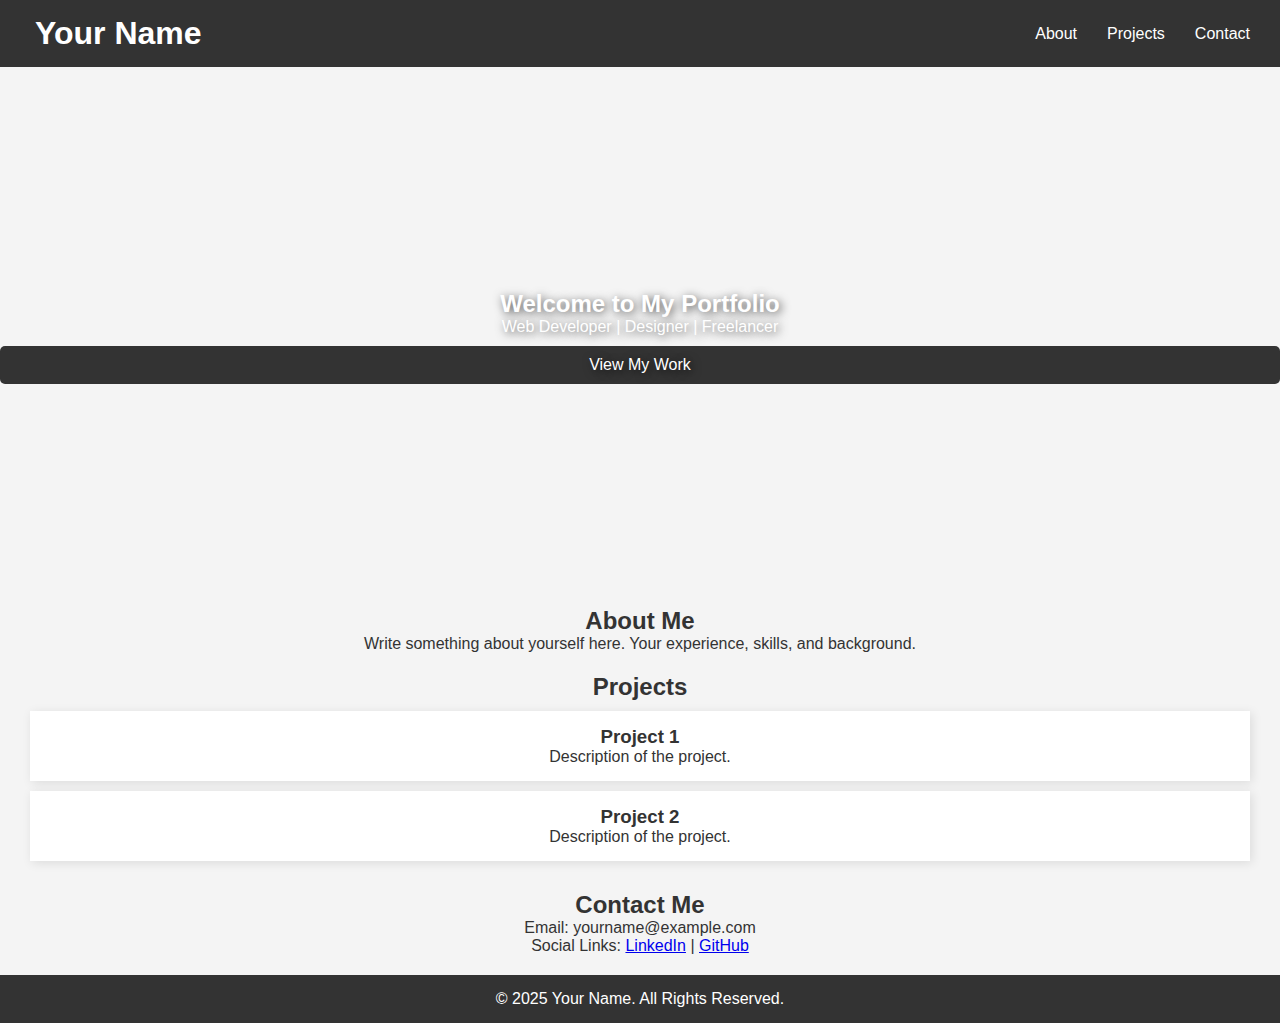
==== index.html @ 21a567e4 "Initial commit" ====
<!DOCTYPE html>
<html lang="en">
<head>
    <meta charset="UTF-8">
    <meta name="viewport" content="width=device-width, initial-scale=1.0">
    <title>Your Name - Portfolio</title>
    <link rel="stylesheet" href="style.css">
    <script defer src="script.js"></script>
</head>
<body>

    <header>
        <h1>Your Name</h1>
        <nav>
            <ul>
                <li><a href="#about">About</a></li>
                <li><a href="#projects">Projects</a></li>
                <li><a href="#contact">Contact</a></li>
            </ul>
        </nav>
    </header>

    <section id="hero">
        <h2>Welcome to My Portfolio</h2>
        <p>Web Developer | Designer | Freelancer</p>
        <a href="#projects" class="btn">View My Work</a>
    </section>

    <section id="about">
        <h2>About Me</h2>
        <p>Write something about yourself here. Your experience, skills, and background.</p>
    </section>

    <section id="projects">
        <h2>Projects</h2>
        <div class="project">
            <h3>Project 1</h3>
            <p>Description of the project.</p>
        </div>
        <div class="project">
            <h3>Project 2</h3>
            <p>Description of the project.</p>
        </div>
    </section>

    <section id="contact">
        <h2>Contact Me</h2>
        <p>Email: yourname@example.com</p>
        <p>Social Links: <a href="#">LinkedIn</a> | <a href="#">GitHub</a></p>
    </section>

    <footer>
        <p>© 2025 Your Name. All Rights Reserved.</p>
    </footer>

</body>
</html>
---- style.css ----
* {
    margin: 0;
    padding: 0;
    box-sizing: border-box;
    font-family: Arial, sans-serif;
}

body {
    background-color: #f4f4f4;
    color: #333;
    text-align: center;
}

header {
    background: #333;
    color: #fff;
    padding: 15px;
    display: flex;
    justify-content: space-between;
    align-items: center;
}

header h1 {
    margin-left: 20px;
}

nav ul {
    list-style: none;
    display: flex;
}

nav ul li {
    margin: 0 15px;
}

nav ul li a {
    color: #fff;
    text-decoration: none;
}

#hero {
    background: url('images/hero.jpg') no-repeat center center/cover;
    height: 60vh;
    display: flex;
    flex-direction: column;
    justify-content: center;
    color: white;
    text-shadow: 2px 2px 10px rgba(0, 0, 0, 0.7);
}

.btn {
    display: inline-block;
    margin-top: 10px;
    padding: 10px 20px;
    background: #333;
    color: white;
    text-decoration: none;
    border-radius: 5px;
}

#projects {
    padding: 20px;
}

.project {
    background: white;
    padding: 15px;
    margin: 10px;
    box-shadow: 2px 2px 10px rgba(0, 0, 0, 0.1);
}

footer {
    background: #333;
    color: white;
    padding: 15px;
    margin-top: 20px;
}
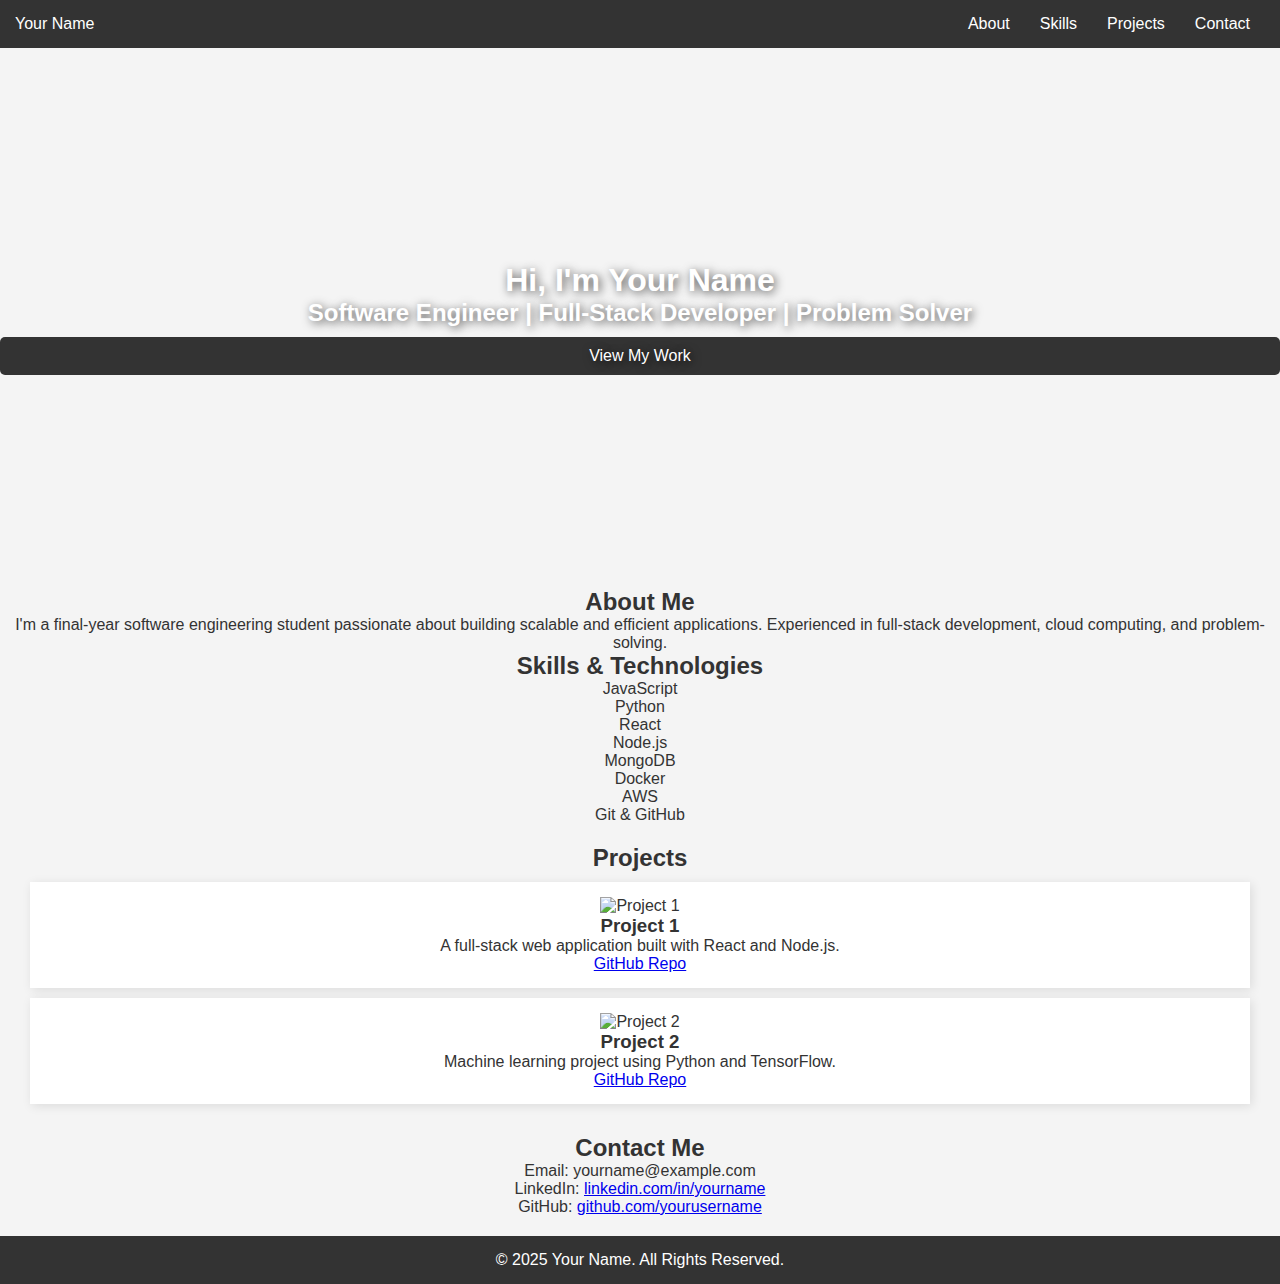
==== commit 4aeb8ba7: "changes made to html file" ====
--- a/index.html
+++ b/index.html
@@ -3,17 +3,17 @@
 <head>
     <meta charset="UTF-8">
     <meta name="viewport" content="width=device-width, initial-scale=1.0">
-    <title>Your Name - Portfolio</title>
+    <title>Portfolio - Software Engineer</title>
     <link rel="stylesheet" href="style.css">
     <script defer src="script.js"></script>
 </head>
 <body>
-
     <header>
-        <h1>Your Name</h1>
+        <div class="logo">Your Name</div>
         <nav>
             <ul>
                 <li><a href="#about">About</a></li>
+                <li><a href="#skills">Skills</a></li>
                 <li><a href="#projects">Projects</a></li>
                 <li><a href="#contact">Contact</a></li>
             </ul>
@@ -21,37 +21,55 @@
     </header>
 
     <section id="hero">
-        <h2>Welcome to My Portfolio</h2>
-        <p>Web Developer | Designer | Freelancer</p>
+        <h1>Hi, I'm <span>Your Name</span></h1>
+        <h2>Software Engineer | Full-Stack Developer | Problem Solver</h2>
         <a href="#projects" class="btn">View My Work</a>
     </section>
 
     <section id="about">
         <h2>About Me</h2>
-        <p>Write something about yourself here. Your experience, skills, and background.</p>
+        <p>I'm a final-year software engineering student passionate about building scalable and efficient applications. Experienced in full-stack development, cloud computing, and problem-solving.</p>
+    </section>
+
+    <section id="skills">
+        <h2>Skills & Technologies</h2>
+        <div class="skill-grid">
+            <div class="skill">JavaScript</div>
+            <div class="skill">Python</div>
+            <div class="skill">React</div>
+            <div class="skill">Node.js</div>
+            <div class="skill">MongoDB</div>
+            <div class="skill">Docker</div>
+            <div class="skill">AWS</div>
+            <div class="skill">Git & GitHub</div>
+        </div>
     </section>
 
     <section id="projects">
         <h2>Projects</h2>
         <div class="project">
+            <img src="images/project1.jpg" alt="Project 1">
             <h3>Project 1</h3>
-            <p>Description of the project.</p>
+            <p>A full-stack web application built with React and Node.js.</p>
+            <a href="#">GitHub Repo</a>
         </div>
         <div class="project">
+            <img src="images/project2.jpg" alt="Project 2">
             <h3>Project 2</h3>
-            <p>Description of the project.</p>
+            <p>Machine learning project using Python and TensorFlow.</p>
+            <a href="#">GitHub Repo</a>
         </div>
     </section>
 
     <section id="contact">
         <h2>Contact Me</h2>
         <p>Email: yourname@example.com</p>
-        <p>Social Links: <a href="#">LinkedIn</a> | <a href="#">GitHub</a></p>
+        <p>LinkedIn: <a href="#">linkedin.com/in/yourname</a></p>
+        <p>GitHub: <a href="#">github.com/yourusername</a></p>
     </section>
 
     <footer>
-        <p>© 2025 Your Name. All Rights Reserved.</p>
+        <p>&copy; 2025 Your Name. All Rights Reserved.</p>
     </footer>
-
 </body>
 </html>
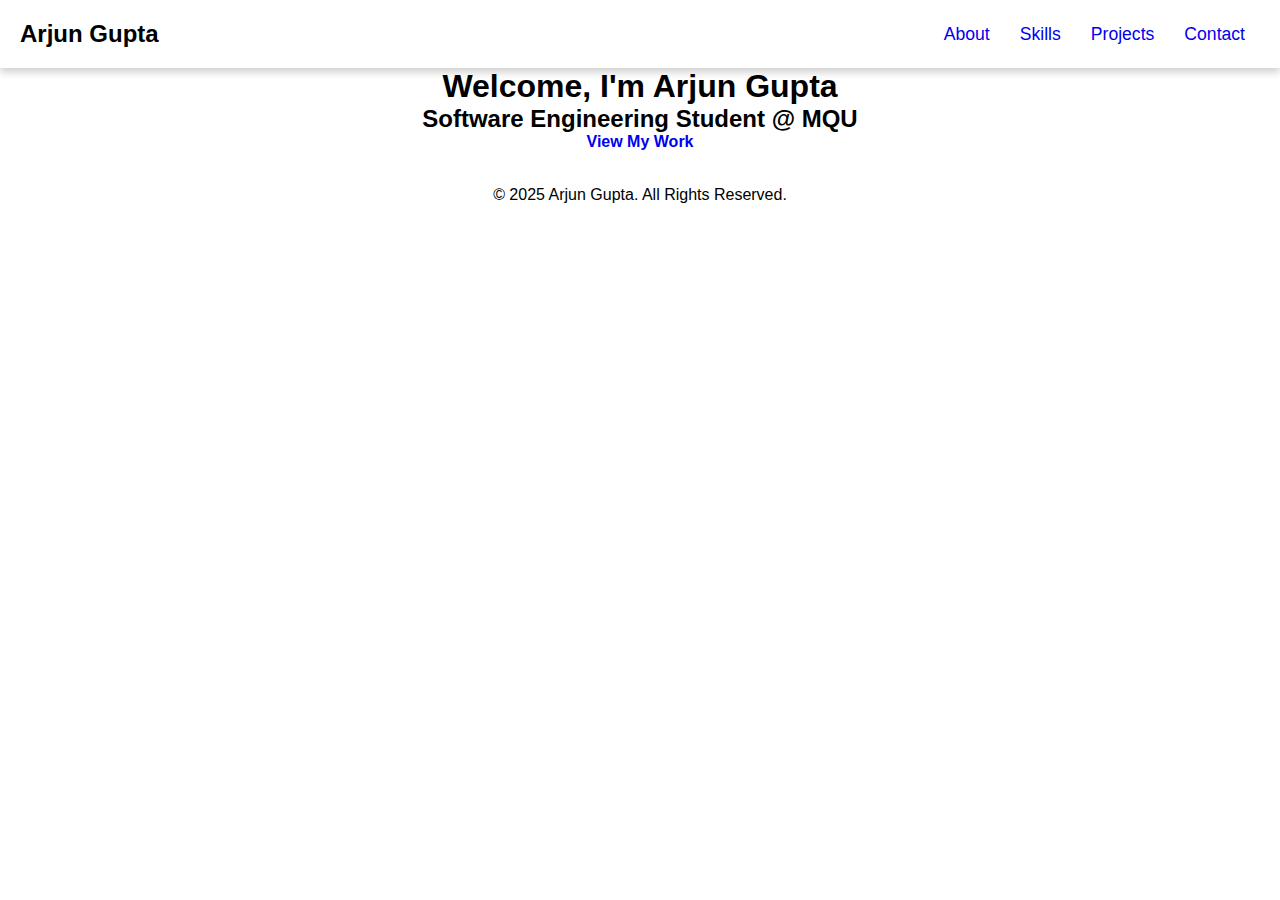
==== commit 29a67624: "edited css and files to add my name" ====
--- a/index.html
+++ b/index.html
@@ -3,73 +3,30 @@
 <head>
     <meta charset="UTF-8">
     <meta name="viewport" content="width=device-width, initial-scale=1.0">
-    <title>Portfolio - Software Engineer</title>
+    <title>Home - Portfolio</title>
     <link rel="stylesheet" href="style.css">
-    <script defer src="script.js"></script>
 </head>
 <body>
     <header>
-        <div class="logo">Your Name</div>
+        <div class="logo">Arjun Gupta</div>
         <nav>
             <ul>
-                <li><a href="#about">About</a></li>
-                <li><a href="#skills">Skills</a></li>
-                <li><a href="#projects">Projects</a></li>
-                <li><a href="#contact">Contact</a></li>
+                <li><a href="about.html">About</a></li>
+                <li><a href="skills.html">Skills</a></li>
+                <li><a href="projects.html">Projects</a></li>
+                <li><a href="contact.html">Contact</a></li>
             </ul>
         </nav>
     </header>
 
     <section id="hero">
-        <h1>Hi, I'm <span>Your Name</span></h1>
-        <h2>Software Engineer | Full-Stack Developer | Problem Solver</h2>
-        <a href="#projects" class="btn">View My Work</a>
-    </section>
-
-    <section id="about">
-        <h2>About Me</h2>
-        <p>I'm a final-year software engineering student passionate about building scalable and efficient applications. Experienced in full-stack development, cloud computing, and problem-solving.</p>
-    </section>
-
-    <section id="skills">
-        <h2>Skills & Technologies</h2>
-        <div class="skill-grid">
-            <div class="skill">JavaScript</div>
-            <div class="skill">Python</div>
-            <div class="skill">React</div>
-            <div class="skill">Node.js</div>
-            <div class="skill">MongoDB</div>
-            <div class="skill">Docker</div>
-            <div class="skill">AWS</div>
-            <div class="skill">Git & GitHub</div>
-        </div>
-    </section>
-
-    <section id="projects">
-        <h2>Projects</h2>
-        <div class="project">
-            <img src="images/project1.jpg" alt="Project 1">
-            <h3>Project 1</h3>
-            <p>A full-stack web application built with React and Node.js.</p>
-            <a href="#">GitHub Repo</a>
-        </div>
-        <div class="project">
-            <img src="images/project2.jpg" alt="Project 2">
-            <h3>Project 2</h3>
-            <p>Machine learning project using Python and TensorFlow.</p>
-            <a href="#">GitHub Repo</a>
-        </div>
-    </section>
-
-    <section id="contact">
-        <h2>Contact Me</h2>
-        <p>Email: yourname@example.com</p>
-        <p>LinkedIn: <a href="#">linkedin.com/in/yourname</a></p>
-        <p>GitHub: <a href="#">github.com/yourusername</a></p>
+        <h1>Welcome, I'm <span>Arjun Gupta</span></h1>
+        <h2>Software Engineering Student @ MQU</h2>
+        <a href="projects.html" class="btn">View My Work</a>
     </section>
 
     <footer>
-        <p>&copy; 2025 Your Name. All Rights Reserved.</p>
+        <p>&copy; 2025 Arjun Gupta. All Rights Reserved.</p>
     </footer>
 </body>
 </html>
--- a/style.css
+++ b/style.css
@@ -1,27 +1,26 @@
+/* Global Styles */
 * {
     margin: 0;
     padding: 0;
     box-sizing: border-box;
-    font-family: Arial, sans-serif;
+    font-family: 'Arial', sans-serif;
 }
 
 body {
-    background-color: #f4f4f4;
-    color: #333;
     text-align: center;
 }
 
 header {
-    background: #333;
-    color: #fff;
-    padding: 15px;
     display: flex;
     justify-content: space-between;
     align-items: center;
+    padding: 20px;
+    box-shadow: 0 4px 8px rgba(0, 0, 0, 0.2);
 }
 
-header h1 {
-    margin-left: 20px;
+.logo {
+    font-size: 1.5em;
+    font-weight: bold;
 }
 
 nav ul {
@@ -34,44 +33,104 @@
 }
 
 nav ul li a {
-    color: #fff;
     text-decoration: none;
+    font-size: 1.1em;
 }
 
-#hero {
-    background: url('images/hero.jpg') no-repeat center center/cover;
-    height: 60vh;
-    display: flex;
-    flex-direction: column;
-    justify-content: center;
-    color: white;
-    text-shadow: 2px 2px 10px rgba(0, 0, 0, 0.7);
+nav ul li a:hover {
+    text-decoration: underline;
 }
 
 .btn {
-    display: inline-block;
-    margin-top: 10px;
-    padding: 10px 20px;
-    background: #333;
-    color: white;
+    margin-top: 20px;
+    padding: 12px 25px;
     text-decoration: none;
+    font-weight: bold;
     border-radius: 5px;
-}
-
-#projects {
-    padding: 20px;
-}
-
-.project {
-    background: white;
-    padding: 15px;
-    margin: 10px;
-    box-shadow: 2px 2px 10px rgba(0, 0, 0, 0.1);
+    transition: background 0.3s;
 }
 
 footer {
-    background: #333;
-    color: white;
     padding: 15px;
     margin-top: 20px;
 }
+
+/* Home Page Styles */
+body.home {
+    background-color: #121212;
+    color: #ffffff;
+}
+header.home {
+    background: #1e1e1e;
+}
+.btn.home {
+    background: #00d9ff;
+    color: #121212;
+}
+.btn.home:hover {
+    background: #008fb3;
+}
+
+/* About Page Styles */
+body.about {
+    background-color: #f5f5f5;
+    color: #333;
+}
+header.about {
+    background: #555;
+}
+.btn.about {
+    background: #333;
+    color: white;
+}
+.btn.about:hover {
+    background: #777;
+}
+
+/* Skills Page Styles */
+body.skills {
+    background-color: #1a1a2e;
+    color: #e0e0e0;
+}
+header.skills {
+    background: #0f3460;
+}
+.btn.skills {
+    background: #e94560;
+    color: white;
+}
+.btn.skills:hover {
+    background: #ff5f7e;
+}
+
+/* Projects Page Styles */
+body.projects {
+    background-color: #16213e;
+    color: #ffffff;
+}
+header.projects {
+    background: #0f3460;
+}
+.btn.projects {
+    background: #ffb400;
+    color: #121212;
+}
+.btn.projects:hover {
+    background: #ffcc66;
+}
+
+/* Contact Page Styles */
+body.contact {
+    background-color: #222831;
+    color: #eeeeee;
+}
+header.contact {
+    background: #393e46;
+}
+.btn.contact {
+    background: #00adb5;
+    color: white;
+}
+.btn.contact:hover {
+    background: #009da5;
+}